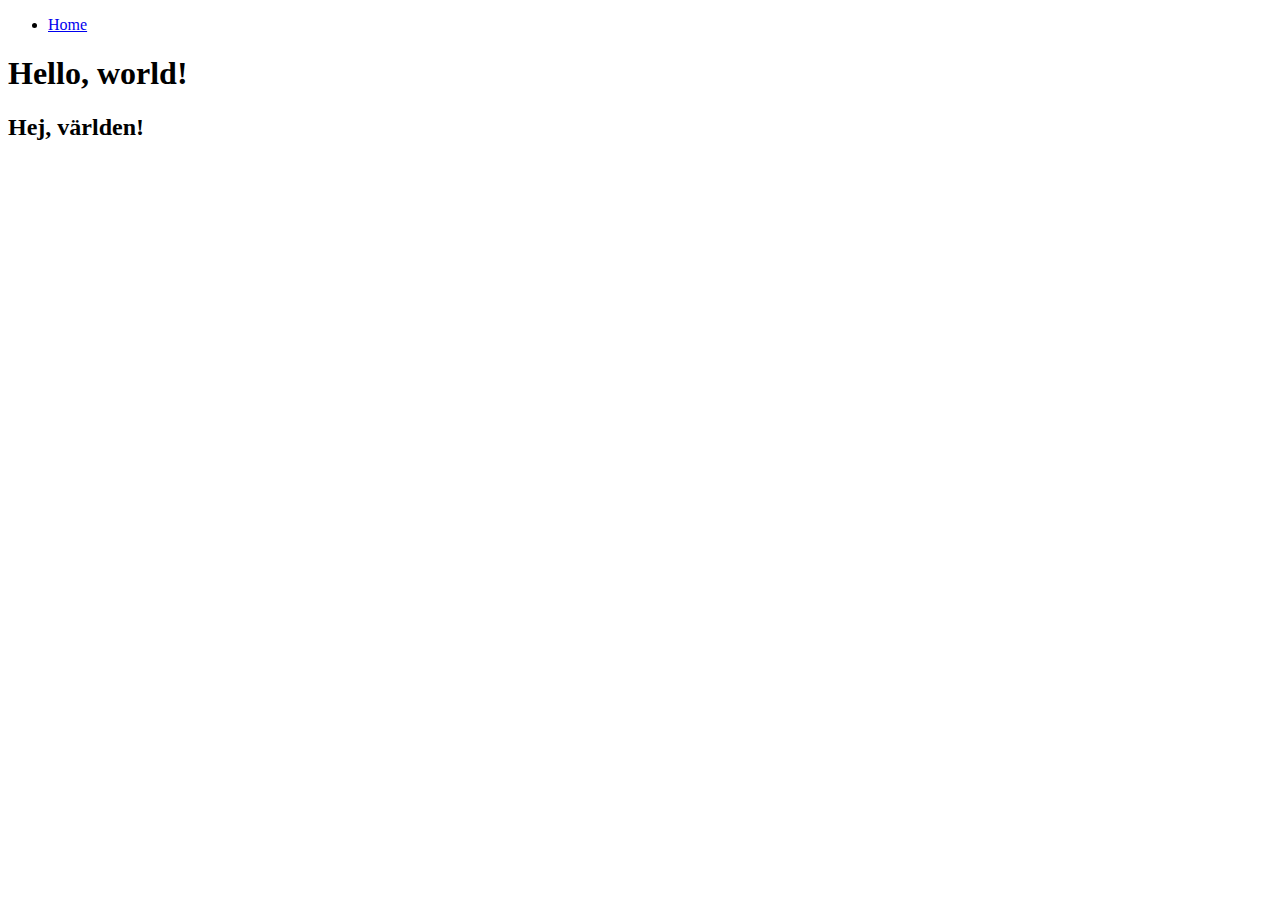
==== index.html @ f60f6216 "Rendering Backbone view" ====
<!doctype html>
<html>
  <head>
    <meta charset="utf-8">
    <title></title>
  </head>
  <body>
    <div id="main"></div>

    <script data-main="main" src="lib/require/require-v2.1.9.js"></script>
  </body>
</html>
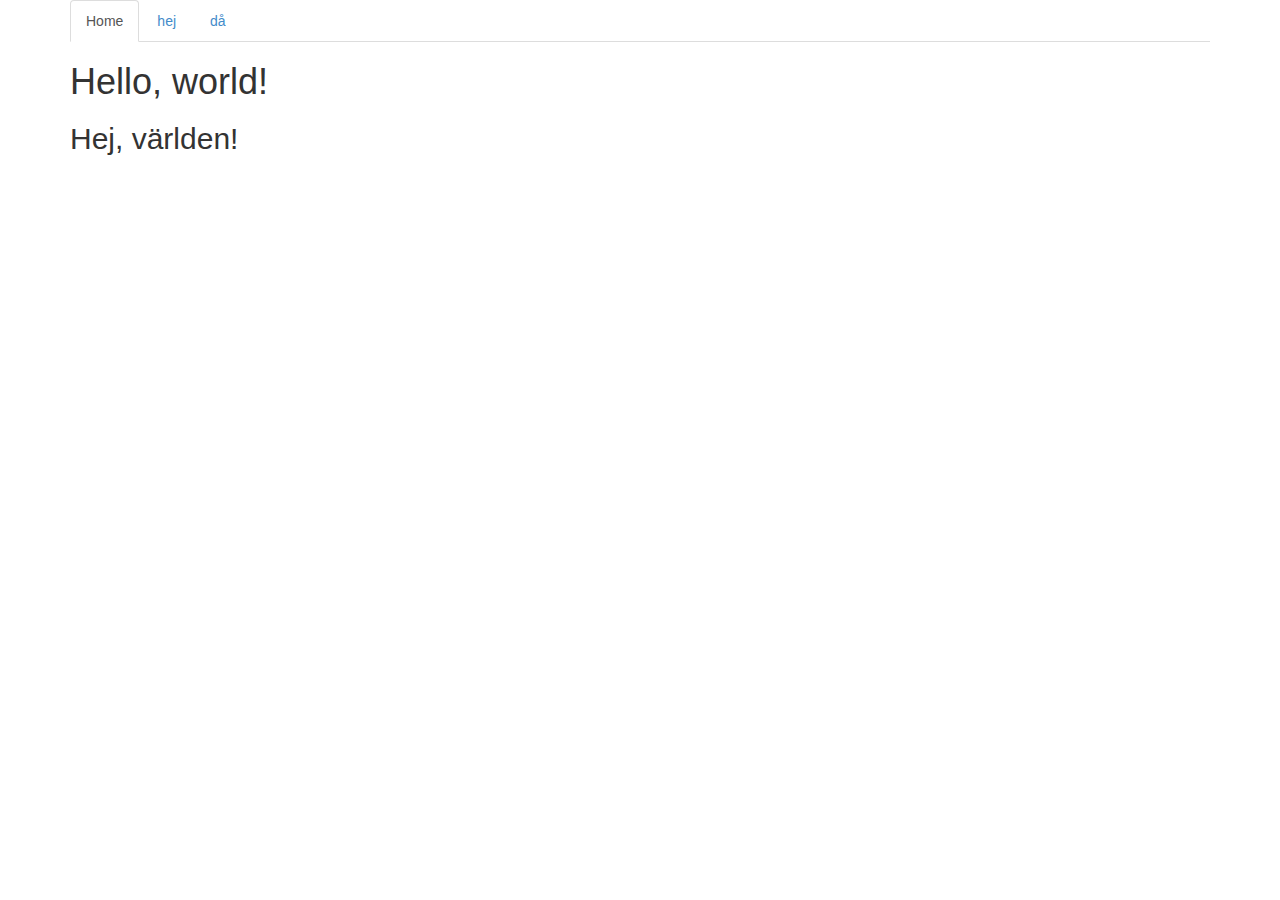
==== commit 30deaa8a: "Twitter bootstrap" ====
--- a/index.html
+++ b/index.html
@@ -1,12 +1,16 @@
 <!doctype html>
 <html>
-  <head>
-    <meta charset="utf-8">
-    <title></title>
-  </head>
-  <body>
-    <div id="main"></div>
-
-    <script data-main="main" src="lib/require/require-v2.1.9.js"></script>
-  </body>
+	<head>
+		<meta charset="utf-8">
+		<title>RIA</title>
+		<link href="lib/bootstrap/css/bootstrap.css" rel="stylesheet">
+	</head>
+	<body>
+		<div class="container">
+			<div class="hero-unit">
+				<div id="main"></div>
+			</div>
+		</div>
+		<script data-main="main" src="lib/require/require-v2.1.9.js"></script>
+	</body>
 </html>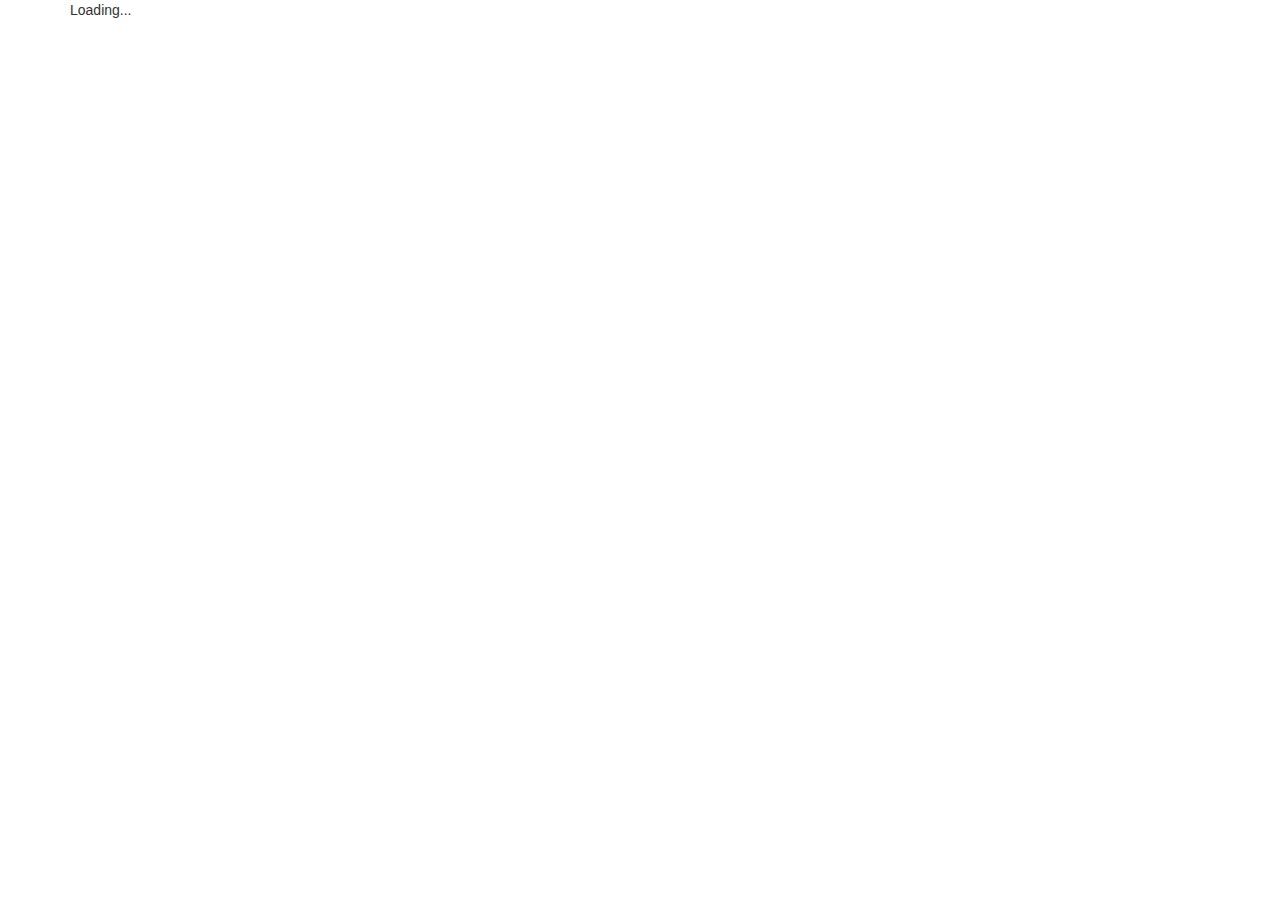
==== commit 580f08c6: "(c9) Fetch view data from JSON" ====
--- a/index.html
+++ b/index.html
@@ -8,9 +8,9 @@
 	<body>
 		<div class="container">
 			<div class="hero-unit">
-				<div id="main"></div>
+				<div id="main">Loading...</div>
 			</div>
 		</div>
-		<script data-main="main" src="lib/require/require-v2.1.9.js"></script>
+		<script data-main="config" src="lib/require/require-v2.1.9.js"></script>
 	</body>
 </html>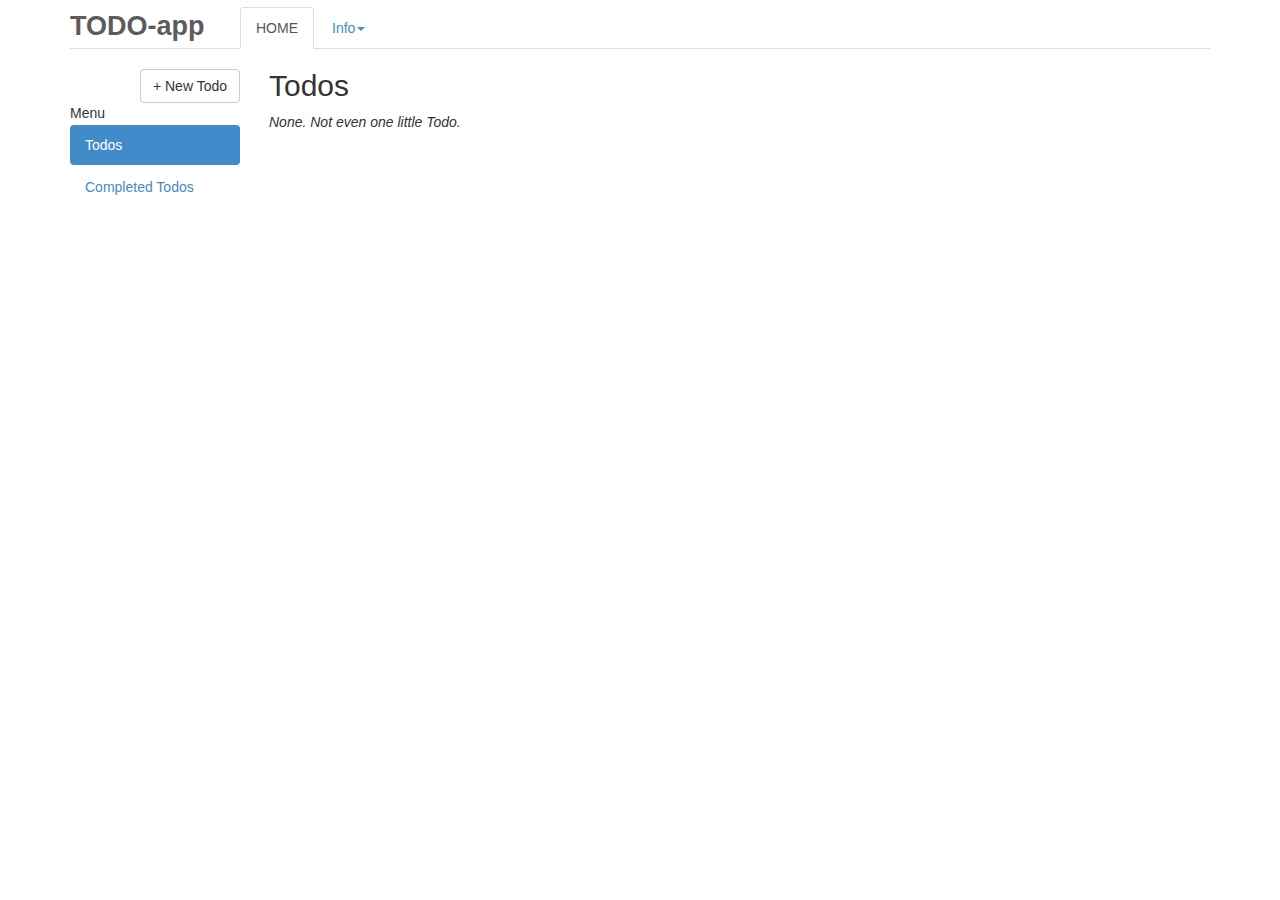
==== commit cac07bba: "fixed edit function" ====
--- a/index.html
+++ b/index.html
@@ -2,15 +2,14 @@
 <html>
 	<head>
 		<meta charset="utf-8">
-		<title>RIA</title>
+		<title>RIA TODO-app</title>
 		<link href="lib/bootstrap/css/bootstrap.css" rel="stylesheet">
+		<link href="css/basic.css" rel="stylesheet">
 	</head>
 	<body>
 		<div class="container">
-			<div class="hero-unit">
-				<div id="main">Loading...</div>
-			</div>
+			<div id="main">Loading...</div>
 		</div>
-		<script data-main="config" src="lib/require/require-v2.1.9.js"></script>
+		<script data-main="appconfig" src="lib/require/require-v2.1.9.js"></script>
 	</body>
 </html>--- a/css/basic.css
+++ b/css/basic.css
@@ -0,0 +1,40 @@
+#nav {
+    margin-top: 7px;
+}
+#nav .logo {
+    float: left;
+    display: block;
+    width: 170px;
+    height: 30px;
+    padding: 0 11px 5px 0;
+    font-size: 27px;
+    font-weight: bold;
+    color: #5c5c5c;
+}
+#left-menu {
+    float: left;
+    width: 170px;
+    margin-top: 20px;
+}
+#left-menu button {
+    float: right;
+}
+#left-menu ul {
+    float: left;
+    width: 100%;
+}
+#content {
+    float: left;
+    padding: 0 0 0 29px;
+}
+#new_todo, #edit_todo {
+    width: 300px;
+}
+#new_description, #edit_description {
+    width: 300px;
+    height: 100px;
+}
+#new_button, #edit_button {
+    width: 100px;
+    float: right;
+}